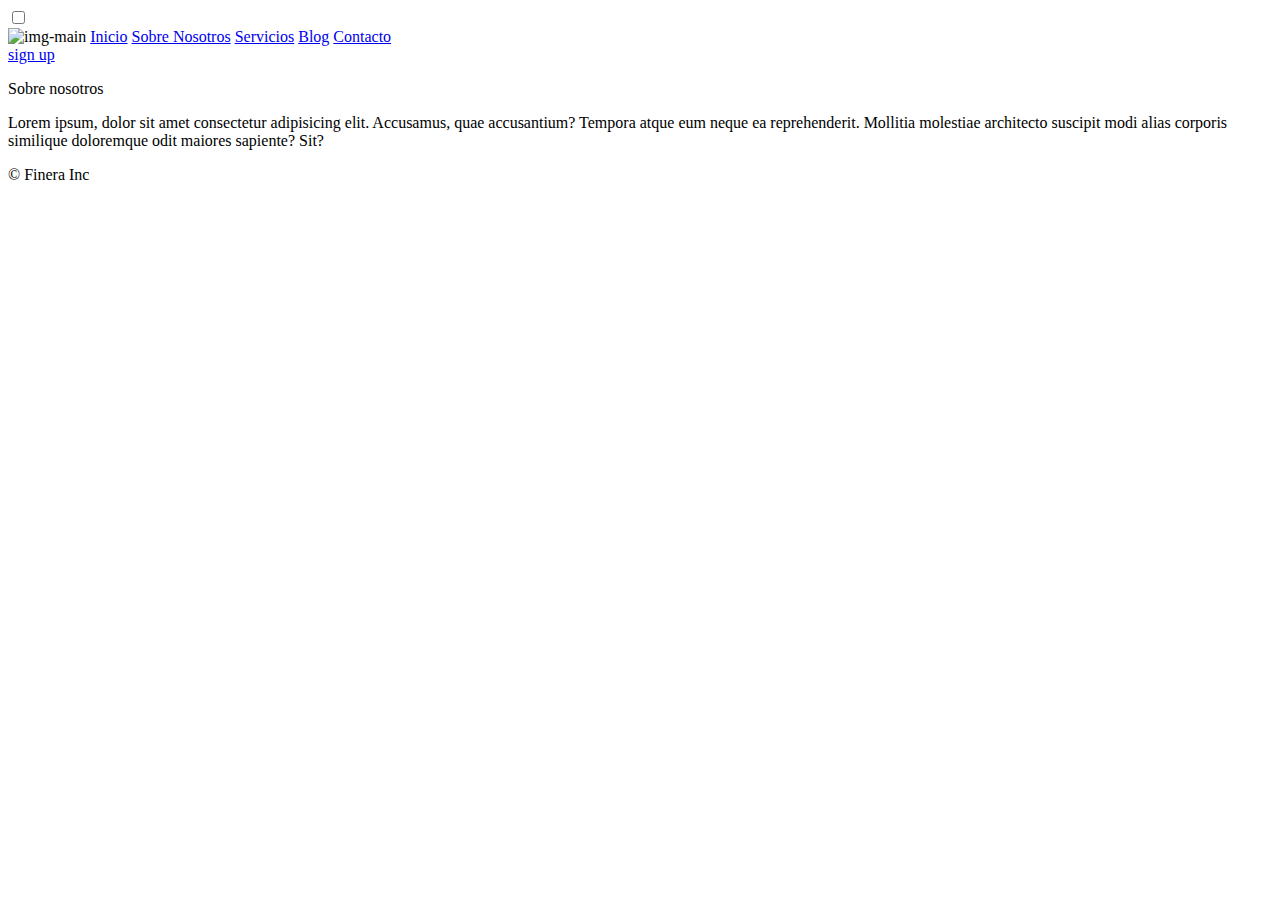
==== integradora-finera/about us.html @ 32ad82d5 "Add files via upload" ====
<!DOCTYPE html>
<html lang="en">
<head>
  <meta charset="UTF-8">
  <meta name="viewport" content="width=device-width, initial-scale=1.0">
  <title>Finera - Sobre Nosotros</title>
  <link rel="stylesheet" href="/css/main.css">
  <link rel="stylesheet" href="/css/about us.css"

  <link rel="stylesheet" href="https://cdnjs.cloudflare.com/ajax/libs/font-awesome/6.5.1/css/all.min.css">
  <link rel="shortcut icon" href="/img/favicon.png" type="img.png">
</head>
<body class="about">

  <header>
    <input type="checkbox" name="" id="chek">
    <label for="chek"><i class="fa-solid fa-bars"></i></label>

     <nav>
      <div class="logo">
        <img src="/img/Finera_logo_oficial.png" alt="img-main">
      <a href="index.html">Inicio</a>
      <a href="about us.html">Sobre Nosotros</a>
      <a href="servicios.html">Servicios</a>
      <a href="blog.html">Blog</a>
      <a href="contacto.html">Contacto</a>
      
     </nav>

     <a href="log-in.html" class="btn">sign up</a>

  </header>
  
  <section class="parra">
    
    <p>
      Sobre nosotros
    </p>
   
  </section>

  <section class="conteiner">
    
    <p>
      Lorem ipsum, dolor sit amet consectetur adipisicing elit. Accusamus, quae accusantium? Tempora atque eum neque ea reprehenderit. Mollitia molestiae architecto suscipit modi alias corporis similique doloremque odit maiores sapiente? Sit?
    </p>

  </section>

  <footer class="trademk">

    <p>&copy; Finera Inc</p>

  </footer>
</body>
</html>
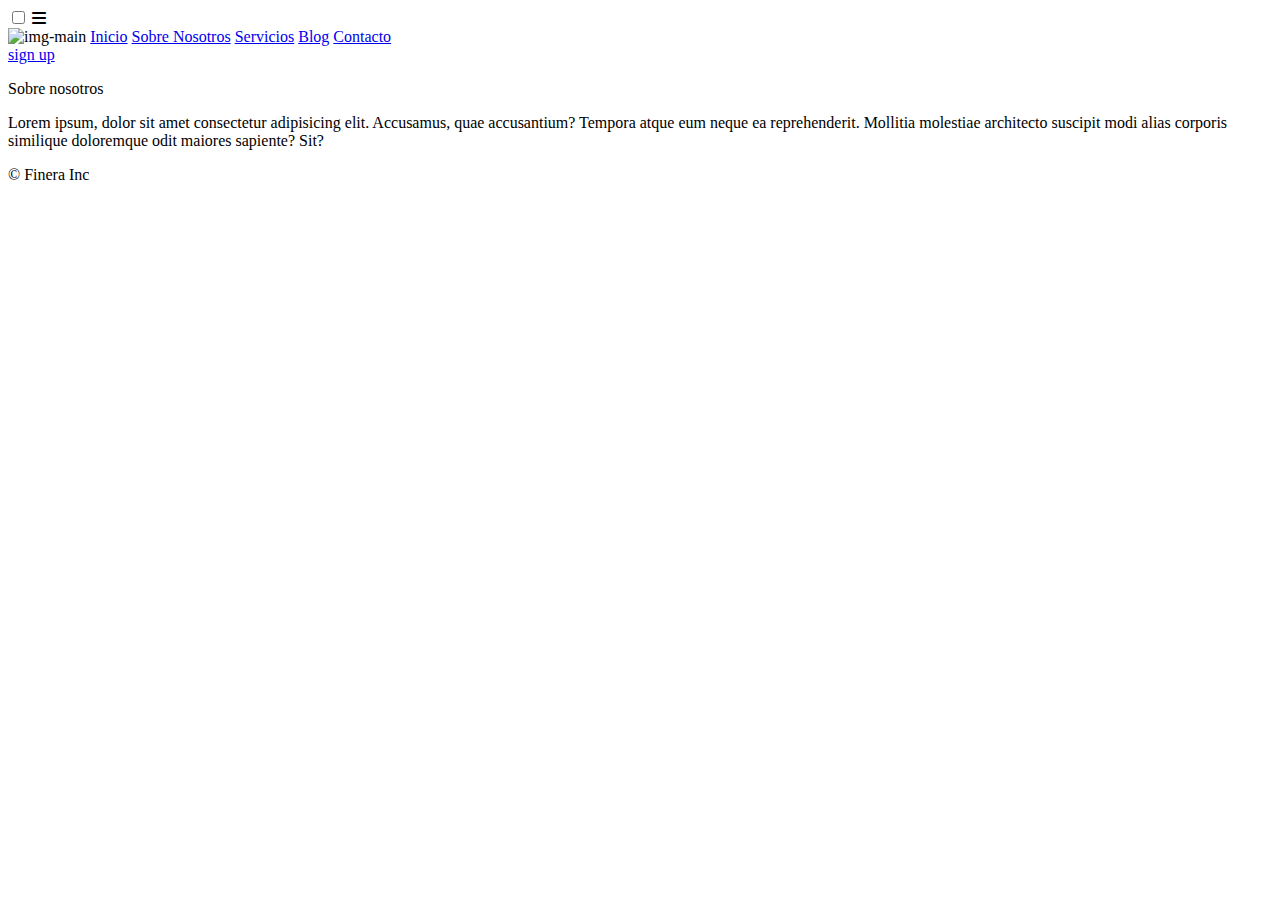
==== commit 22466c60: "Update about us.html" ====
--- a/integradora-finera/about us.html
+++ b/integradora-finera/about us.html
@@ -6,6 +6,7 @@
   <title>Finera - Sobre Nosotros</title>
   <link rel="stylesheet" href="/css/main.css">
   <link rel="stylesheet" href="/css/about us.css"
+<!--     prueba -->
 
   <link rel="stylesheet" href="https://cdnjs.cloudflare.com/ajax/libs/font-awesome/6.5.1/css/all.min.css">
   <link rel="shortcut icon" href="/img/favicon.png" type="img.png">
@@ -53,4 +54,4 @@
 
   </footer>
 </body>
-</html>+</html>
